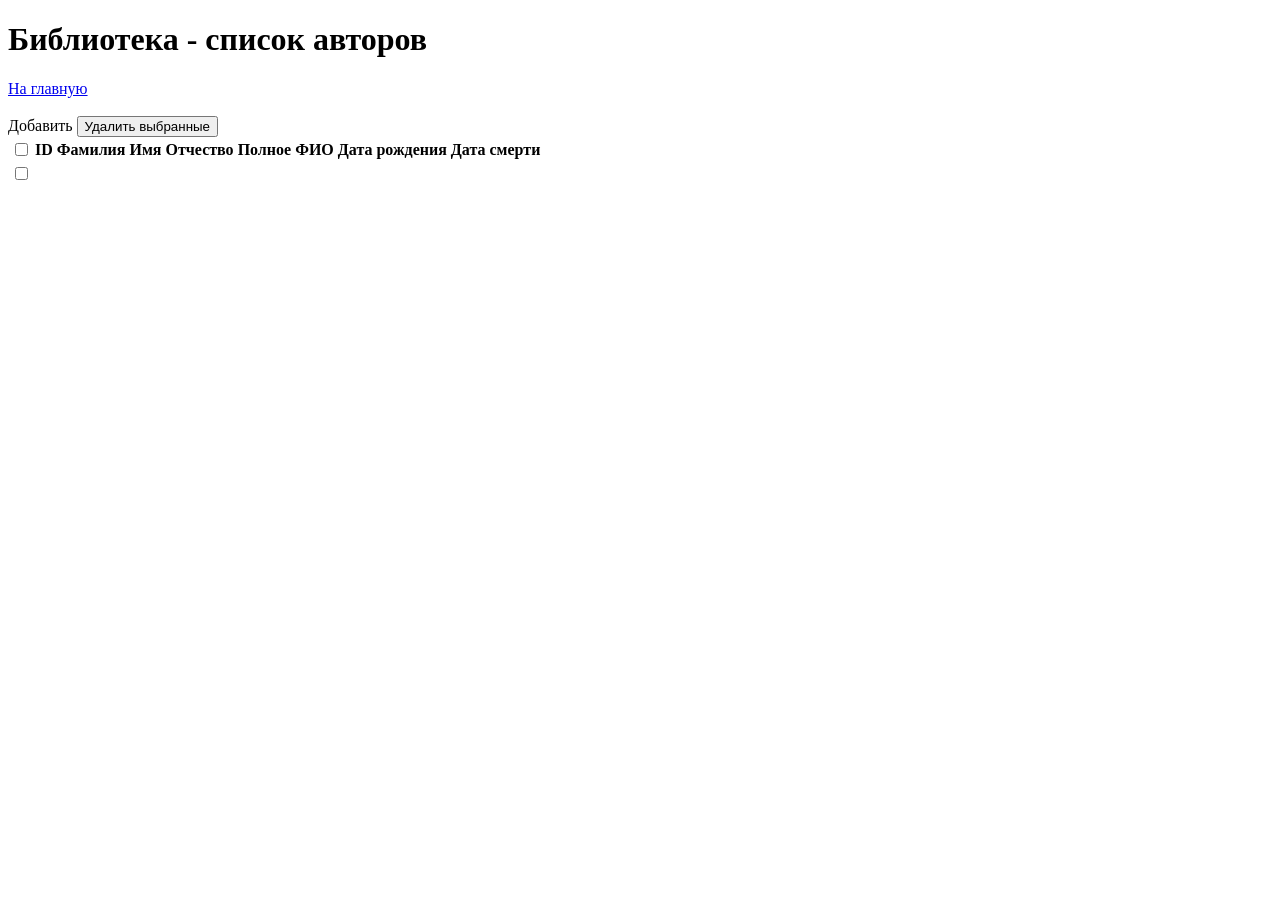
==== src/main/resources/templates/authors-list.html @ 27454abd "Внесены корректировки в страницу" ====
<!DOCTYPE html>
<html lang="ru" xmlns="http://www.thymeleaf.org">
<head>
    <meta charset="UTF-8">
    <title>Список авторов</title>
    <link rel="stylesheet" type="text/css" th:href="@{/css/books-list-style.css}">
</head>
<body>
    <h1>Библиотека - список авторов</h1>

    <a href="/">На главную</a>
    <br/><br/>


    <!-- <div th:if="${message}" th:text="${message}" style="color: green;"></div>
    <div th:if="${error}" th:text="${error}" style="color: red;"></div>
    <br> -->


    <form th:action="@{/authors/delete}" method="post">
        <div class="action-buttons">
            <a th:href="@{/author/add}" class="btn-add">Добавить</a>
            <button type="submit" class="btn-delete">Удалить выбранные</button>
        </div>

        <table class="author-table">
            <thead>
                <tr>
                    <th><input type="checkbox" id="selectAll" onclick="toggleAll(this)"></th>
                <th>ID</th>
                <th>Фамилия</th>
                <th>Имя</th>
                <th>Отчество</th>
                <th>Полное ФИО</th>
                <th>Дата рождения</th>
                <th>Дата смерти</th>
            </thead>
            <tbody>
                <tr th:each="author : ${authors}">
                    <td><input type="checkbox" name="selectedIds" th:value="${author.id}"></td>
                    <td th:text="${author.id}"></td>
                    <td th:text="${author.lastName}"></td>
                    <td th:text="${author.firstName}"></td>
                    <td th:text="${author.middleName}"></td>
                    <td th:text="${author.fullName}"></td>
                    <td th:text="${author.dateOfBirth}"></td>
                    <td th:text="${author.dateOfDeath}"></td>
                </tr>
            </tbody>
        </table>
    </form>

    <script>
        function toggleAll(source) {
            const checkboxes = document.querySelectorAll('input[name="selectedIds"]');
            checkboxes.forEach(cb => cb.checked = source.checked);
        }
    </script>
</body>
</html>
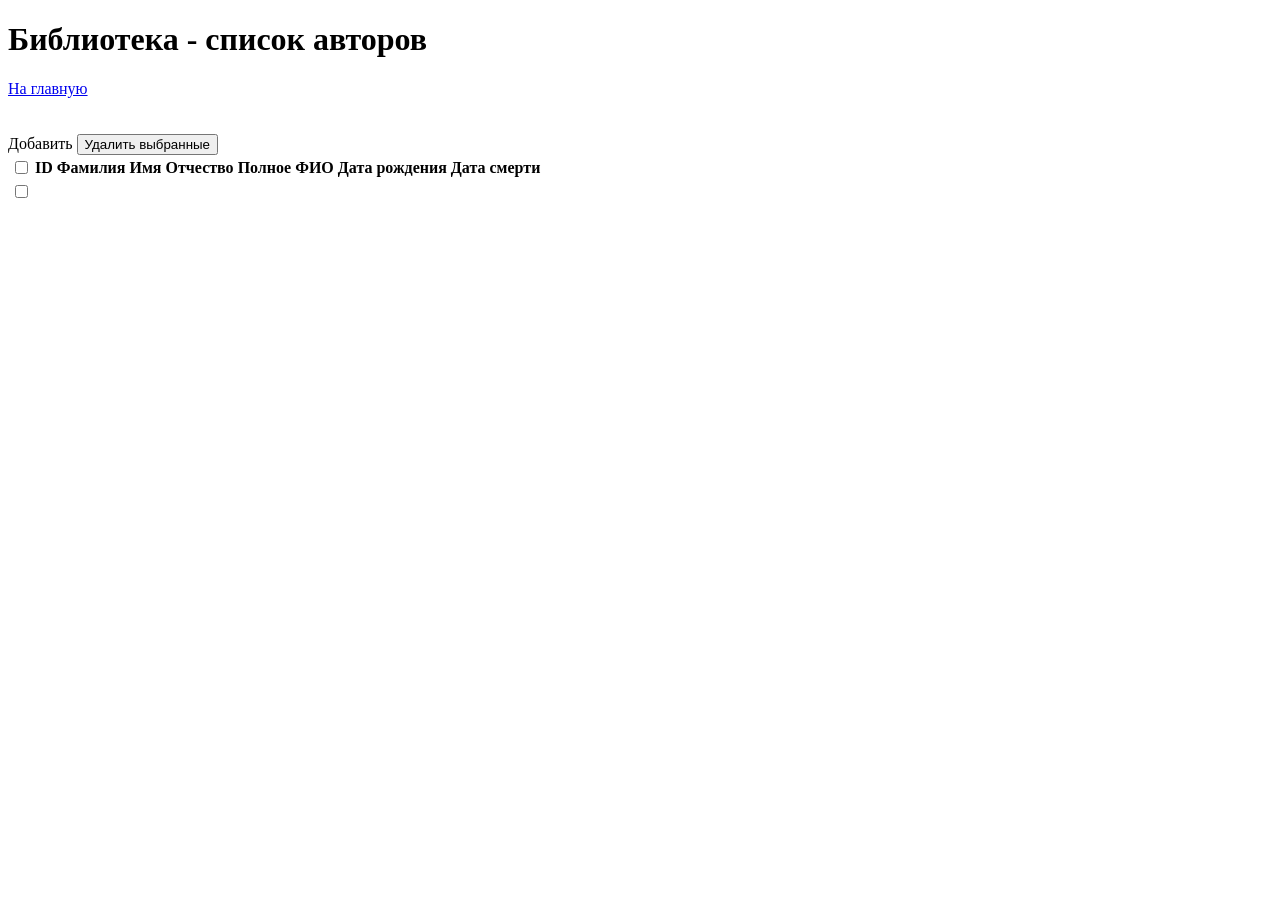
==== commit e23964a1: "Изменено оформление таблицы со списком авторов" ====
--- a/src/main/resources/templates/authors-list.html
+++ b/src/main/resources/templates/authors-list.html
@@ -12,9 +12,9 @@
     <br/><br/>
 
 
-    <!-- <div th:if="${message}" th:text="${message}" style="color: green;"></div>
+    <div th:if="${message}" th:text="${message}" style="color: green;"></div>
     <div th:if="${error}" th:text="${error}" style="color: red;"></div>
-    <br> -->
+    <br>
 
 
     <form th:action="@{/authors/delete}" method="post">
@@ -23,7 +23,7 @@
             <button type="submit" class="btn-delete">Удалить выбранные</button>
         </div>
 
-        <table class="author-table">
+        <table class="book-table">
             <thead>
                 <tr>
                     <th><input type="checkbox" id="selectAll" onclick="toggleAll(this)"></th>
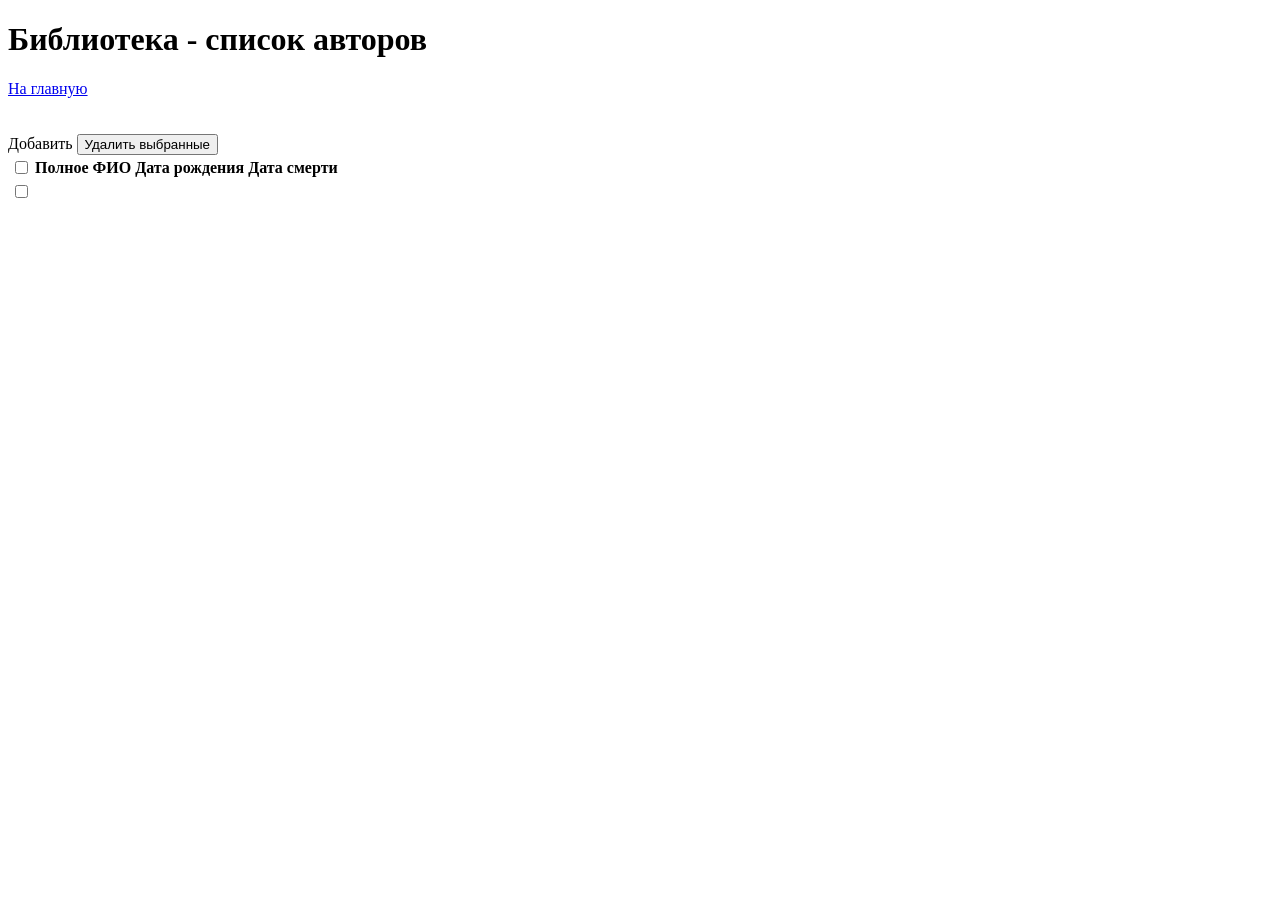
==== commit 0bcba82d: "Оставлен вывод только полного ФИО" ====
--- a/src/main/resources/templates/authors-list.html
+++ b/src/main/resources/templates/authors-list.html
@@ -3,7 +3,9 @@
 <head>
     <meta charset="UTF-8">
     <title>Список авторов</title>
-    <link rel="stylesheet" type="text/css" th:href="@{/css/books-list-style.css}">
+    <link rel="stylesheet" type="text/css" th:href="@{/css/style.css}">
+    <link rel="stylesheet" type="text/css" th:href="@{/css/buttons.css}">
+    <link rel="stylesheet" type="text/css" th:href="@{/css/tables.css}">
 </head>
 <body>
     <h1>Библиотека - список авторов</h1>
@@ -19,18 +21,15 @@
 
     <form th:action="@{/authors/delete}" method="post">
         <div class="action-buttons">
-            <a th:href="@{/author/add}" class="btn-add">Добавить</a>
+            <a th:href="@{/authors/add}" class="btn-add">Добавить</a>
             <button type="submit" class="btn-delete">Удалить выбранные</button>
         </div>
 
-        <table class="book-table">
+        <table class="table">
             <thead>
                 <tr>
-                    <th><input type="checkbox" id="selectAll" onclick="toggleAll(this)"></th>
-                <th>ID</th>
-                <th>Фамилия</th>
-                <th>Имя</th>
-                <th>Отчество</th>
+                    <th><input type="checkbox" id="selectAll" onclick="toggleAll(this)">
+                </th>
                 <th>Полное ФИО</th>
                 <th>Дата рождения</th>
                 <th>Дата смерти</th>
@@ -38,10 +37,6 @@
             <tbody>
                 <tr th:each="author : ${authors}">
                     <td><input type="checkbox" name="selectedIds" th:value="${author.id}"></td>
-                    <td th:text="${author.id}"></td>
-                    <td th:text="${author.lastName}"></td>
-                    <td th:text="${author.firstName}"></td>
-                    <td th:text="${author.middleName}"></td>
                     <td th:text="${author.fullName}"></td>
                     <td th:text="${author.dateOfBirth}"></td>
                     <td th:text="${author.dateOfDeath}"></td>
